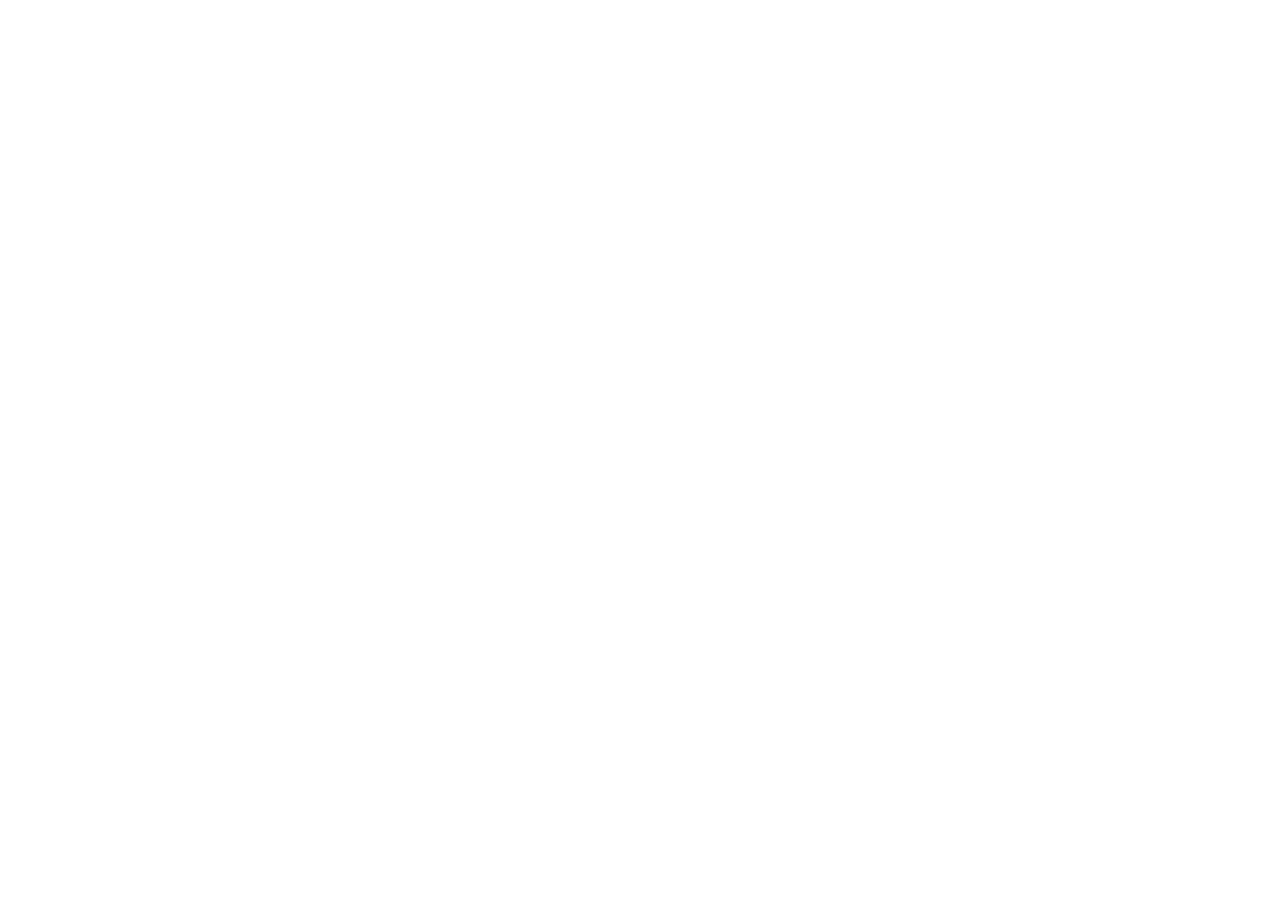
==== docs/index.html @ f5a22716 "docs agregado" ====
<!doctype html><html lang="en"><head><meta charset="utf-8"/><link rel="icon" href="/favicon.ico"/><meta name="viewport" content="width=device-width,initial-scale=1"/><meta name="theme-color" content="#000000"/><meta name="description" content="Web site created using create-react-app"/><link rel="apple-touch-icon" href="/logo192.png"/><link rel="manifest" href="/manifest.json"/><link rel="stylesheet" href="https://cdnjs.cloudflare.com/ajax/libs/animate.css/4.1.1/animate.min.css"/><title>GifExpertApp</title><link href="/static/css/main.9f0da5b0.chunk.css" rel="stylesheet"></head><body><noscript>You need to enable JavaScript to run this app.</noscript><div id="root"></div><script>!function(e){function r(r){for(var n,p,f=r[0],i=r[1],l=r[2],c=0,s=[];c<f.length;c++)p=f[c],Object.prototype.hasOwnProperty.call(o,p)&&o[p]&&s.push(o[p][0]),o[p]=0;for(n in i)Object.prototype.hasOwnProperty.call(i,n)&&(e[n]=i[n]);for(a&&a(r);s.length;)s.shift()();return u.push.apply(u,l||[]),t()}function t(){for(var e,r=0;r<u.length;r++){for(var t=u[r],n=!0,f=1;f<t.length;f++){var i=t[f];0!==o[i]&&(n=!1)}n&&(u.splice(r--,1),e=p(p.s=t[0]))}return e}var n={},o={1:0},u=[];function p(r){if(n[r])return n[r].exports;var t=n[r]={i:r,l:!1,exports:{}};return e[r].call(t.exports,t,t.exports,p),t.l=!0,t.exports}p.m=e,p.c=n,p.d=function(e,r,t){p.o(e,r)||Object.defineProperty(e,r,{enumerable:!0,get:t})},p.r=function(e){"undefined"!=typeof Symbol&&Symbol.toStringTag&&Object.defineProperty(e,Symbol.toStringTag,{value:"Module"}),Object.defineProperty(e,"__esModule",{value:!0})},p.t=function(e,r){if(1&r&&(e=p(e)),8&r)return e;if(4&r&&"object"==typeof e&&e&&e.__esModule)return e;var t=Object.create(null);if(p.r(t),Object.defineProperty(t,"default",{enumerable:!0,value:e}),2&r&&"string"!=typeof e)for(var n in e)p.d(t,n,function(r){return e[r]}.bind(null,n));return t},p.n=function(e){var r=e&&e.__esModule?function(){return e.default}:function(){return e};return p.d(r,"a",r),r},p.o=function(e,r){return Object.prototype.hasOwnProperty.call(e,r)},p.p="/";var f=this["webpackJsonpgif-expert-app"]=this["webpackJsonpgif-expert-app"]||[],i=f.push.bind(f);f.push=r,f=f.slice();for(var l=0;l<f.length;l++)r(f[l]);var a=i;t()}([])</script><script src="/static/js/2.f920cb9d.chunk.js"></script><script src="/static/js/main.851744b0.chunk.js"></script></body></html>
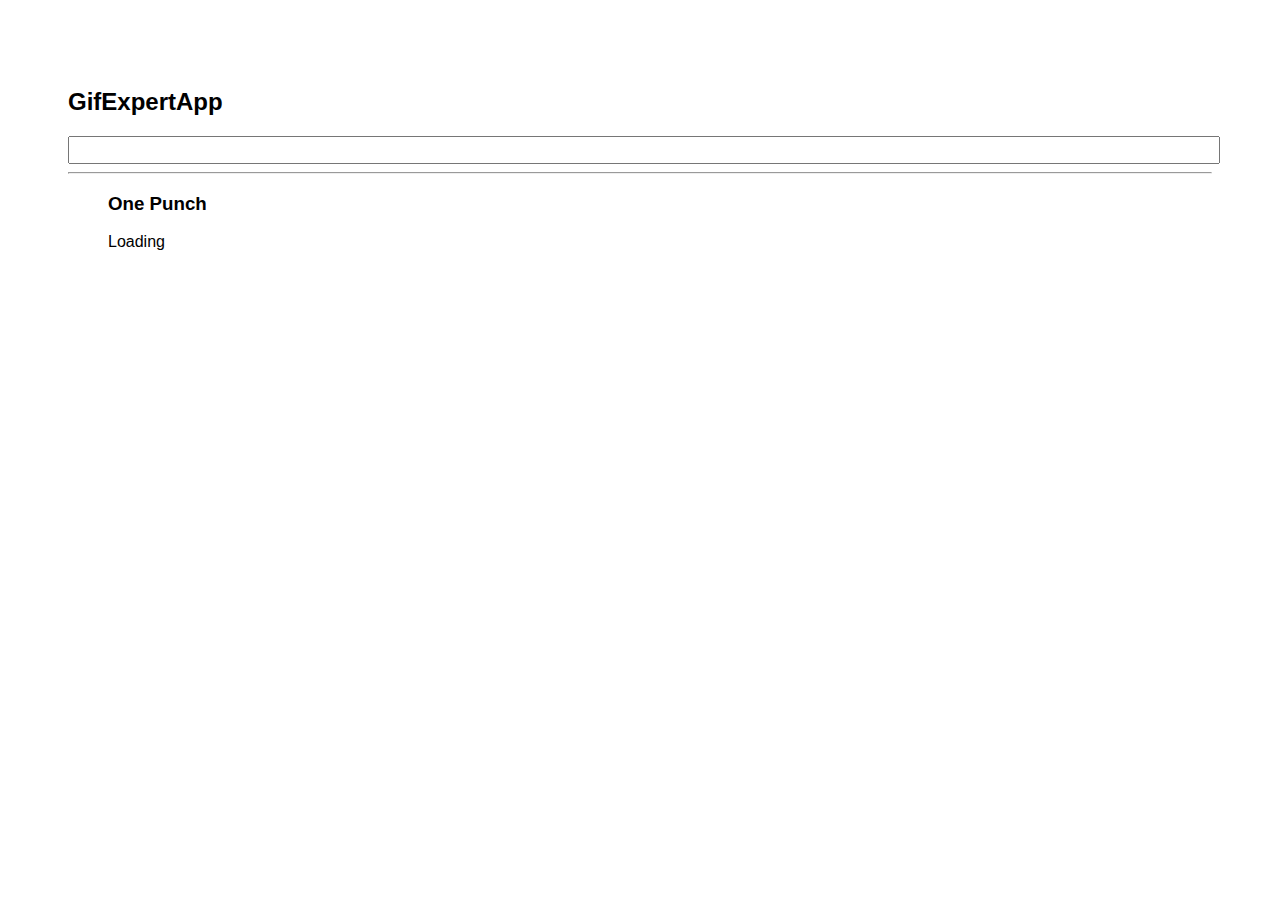
==== commit e8e1a73f: "index.html actualizado" ====
--- a/docs/index.html
+++ b/docs/index.html
@@ -1 +1,24 @@
-<!doctype html><html lang="en"><head><meta charset="utf-8"/><link rel="icon" href="/favicon.ico"/><meta name="viewport" content="width=device-width,initial-scale=1"/><meta name="theme-color" content="#000000"/><meta name="description" content="Web site created using create-react-app"/><link rel="apple-touch-icon" href="/logo192.png"/><link rel="manifest" href="/manifest.json"/><link rel="stylesheet" href="https://cdnjs.cloudflare.com/ajax/libs/animate.css/4.1.1/animate.min.css"/><title>GifExpertApp</title><link href="/static/css/main.9f0da5b0.chunk.css" rel="stylesheet"></head><body><noscript>You need to enable JavaScript to run this app.</noscript><div id="root"></div><script>!function(e){function r(r){for(var n,p,f=r[0],i=r[1],l=r[2],c=0,s=[];c<f.length;c++)p=f[c],Object.prototype.hasOwnProperty.call(o,p)&&o[p]&&s.push(o[p][0]),o[p]=0;for(n in i)Object.prototype.hasOwnProperty.call(i,n)&&(e[n]=i[n]);for(a&&a(r);s.length;)s.shift()();return u.push.apply(u,l||[]),t()}function t(){for(var e,r=0;r<u.length;r++){for(var t=u[r],n=!0,f=1;f<t.length;f++){var i=t[f];0!==o[i]&&(n=!1)}n&&(u.splice(r--,1),e=p(p.s=t[0]))}return e}var n={},o={1:0},u=[];function p(r){if(n[r])return n[r].exports;var t=n[r]={i:r,l:!1,exports:{}};return e[r].call(t.exports,t,t.exports,p),t.l=!0,t.exports}p.m=e,p.c=n,p.d=function(e,r,t){p.o(e,r)||Object.defineProperty(e,r,{enumerable:!0,get:t})},p.r=function(e){"undefined"!=typeof Symbol&&Symbol.toStringTag&&Object.defineProperty(e,Symbol.toStringTag,{value:"Module"}),Object.defineProperty(e,"__esModule",{value:!0})},p.t=function(e,r){if(1&r&&(e=p(e)),8&r)return e;if(4&r&&"object"==typeof e&&e&&e.__esModule)return e;var t=Object.create(null);if(p.r(t),Object.defineProperty(t,"default",{enumerable:!0,value:e}),2&r&&"string"!=typeof e)for(var n in e)p.d(t,n,function(r){return e[r]}.bind(null,n));return t},p.n=function(e){var r=e&&e.__esModule?function(){return e.default}:function(){return e};return p.d(r,"a",r),r},p.o=function(e,r){return Object.prototype.hasOwnProperty.call(e,r)},p.p="/";var f=this["webpackJsonpgif-expert-app"]=this["webpackJsonpgif-expert-app"]||[],i=f.push.bind(f);f.push=r,f=f.slice();for(var l=0;l<f.length;l++)r(f[l]);var a=i;t()}([])</script><script src="/static/js/2.f920cb9d.chunk.js"></script><script src="/static/js/main.851744b0.chunk.js"></script></body></html>+<!doctype html>
+<html lang="en">
+
+<head>
+    <meta charset="utf-8" />
+    <link rel="icon" href="./favicon.ico" />
+    <meta name="viewport" content="width=device-width,initial-scale=1" />
+    <meta name="theme-color" content="#000000" />
+    <meta name="description" content="Web site created using create-react-app" />
+    <link rel="apple-touch-icon" href="./logo192.png" />
+    <link rel="manifest" href="./manifest.json" />
+    <link rel="stylesheet" href="https://cdnjs.cloudflare.com/ajax/libs/animate.css/4.1.1/animate.min.css" />
+    <title>GifExpertApp</title>
+    <link href="./static/css/main.9f0da5b0.chunk.css" rel="stylesheet">
+</head>
+
+<body><noscript>You need to enable JavaScript to run this app.</noscript>
+    <div id="root"></div>
+    <script>!function (e) { function r(r) { for (var n, p, f = r[0], i = r[1], l = r[2], c = 0, s = []; c < f.length; c++)p = f[c], Object.prototype.hasOwnProperty.call(o, p) && o[p] && s.push(o[p][0]), o[p] = 0; for (n in i) Object.prototype.hasOwnProperty.call(i, n) && (e[n] = i[n]); for (a && a(r); s.length;)s.shift()(); return u.push.apply(u, l || []), t() } function t() { for (var e, r = 0; r < u.length; r++) { for (var t = u[r], n = !0, f = 1; f < t.length; f++) { var i = t[f]; 0 !== o[i] && (n = !1) } n && (u.splice(r--, 1), e = p(p.s = t[0])) } return e } var n = {}, o = { 1: 0 }, u = []; function p(r) { if (n[r]) return n[r].exports; var t = n[r] = { i: r, l: !1, exports: {} }; return e[r].call(t.exports, t, t.exports, p), t.l = !0, t.exports } p.m = e, p.c = n, p.d = function (e, r, t) { p.o(e, r) || Object.defineProperty(e, r, { enumerable: !0, get: t }) }, p.r = function (e) { "undefined" != typeof Symbol && Symbol.toStringTag && Object.defineProperty(e, Symbol.toStringTag, { value: "Module" }), Object.defineProperty(e, "__esModule", { value: !0 }) }, p.t = function (e, r) { if (1 & r && (e = p(e)), 8 & r) return e; if (4 & r && "object" == typeof e && e && e.__esModule) return e; var t = Object.create(null); if (p.r(t), Object.defineProperty(t, "default", { enumerable: !0, value: e }), 2 & r && "string" != typeof e) for (var n in e) p.d(t, n, function (r) { return e[r] }.bind(null, n)); return t }, p.n = function (e) { var r = e && e.__esModule ? function () { return e.default } : function () { return e }; return p.d(r, "a", r), r }, p.o = function (e, r) { return Object.prototype.hasOwnProperty.call(e, r) }, p.p = "/"; var f = this["webpackJsonpgif-expert-app"] = this["webpackJsonpgif-expert-app"] || [], i = f.push.bind(f); f.push = r, f = f.slice(); for (var l = 0; l < f.length; l++)r(f[l]); var a = i; t() }([])</script>
+    <script src="./static/js/2.f920cb9d.chunk.js"></script>
+    <script src="./static/js/main.851744b0.chunk.js"></script>
+</body>
+
+</html>--- a/docs/static/css/main.9f0da5b0.chunk.css
+++ b/docs/static/css/main.9f0da5b0.chunk.css
@@ -0,0 +1,2 @@
+*{font-family:Helvetica,Arial,sans-serif}body{padding:60px}input{color:grey;font-size:1.2rem;width:100%}.card-grid{display:-webkit-flex;display:flex;-webkit-flex-direction:row;flex-direction:row;-webkit-flex-wrap:wrap;flex-wrap:wrap}.card{-webkit-align-content:center;align-content:center;border:1px solid grey;border-radius:6px;overflow:hidden;margin-bottom:10px;margin-right:10px}.card p{padding:5px;text-align:center}.card img{max-height:170px}
+/*# sourceMappingURL=main.9f0da5b0.chunk.css.map */